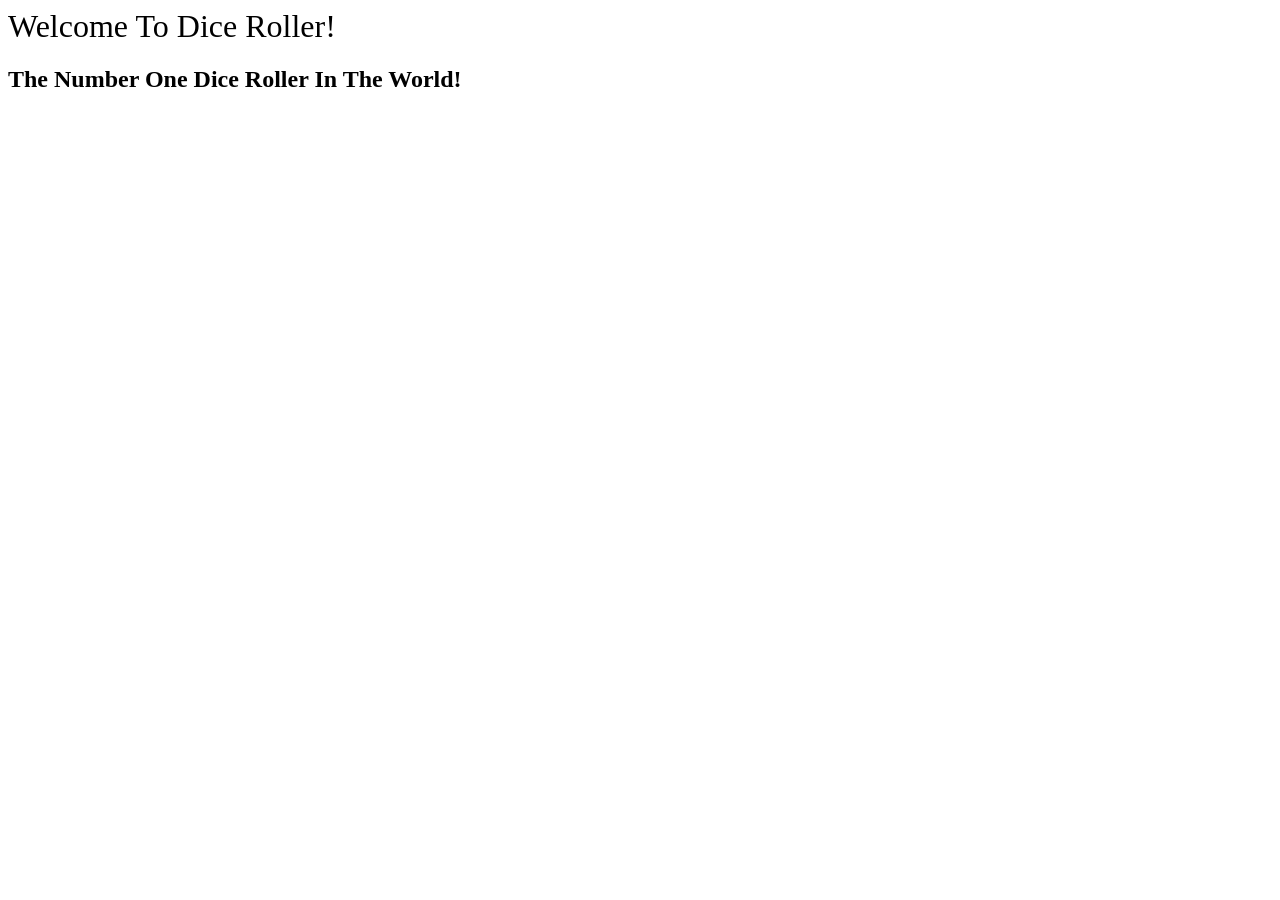
==== html/final html.html @ e0cf1615 "help" ====
<html>
	<head>
		<title>Final Project</title>
		<link rel="stylesheet" type="text/css" href="..\css\final css.css">
	</head>
<body>
	<h1>Welcome To Dice Roller!</h1>
	<h2>The Number One Dice Roller In The World!</h2>
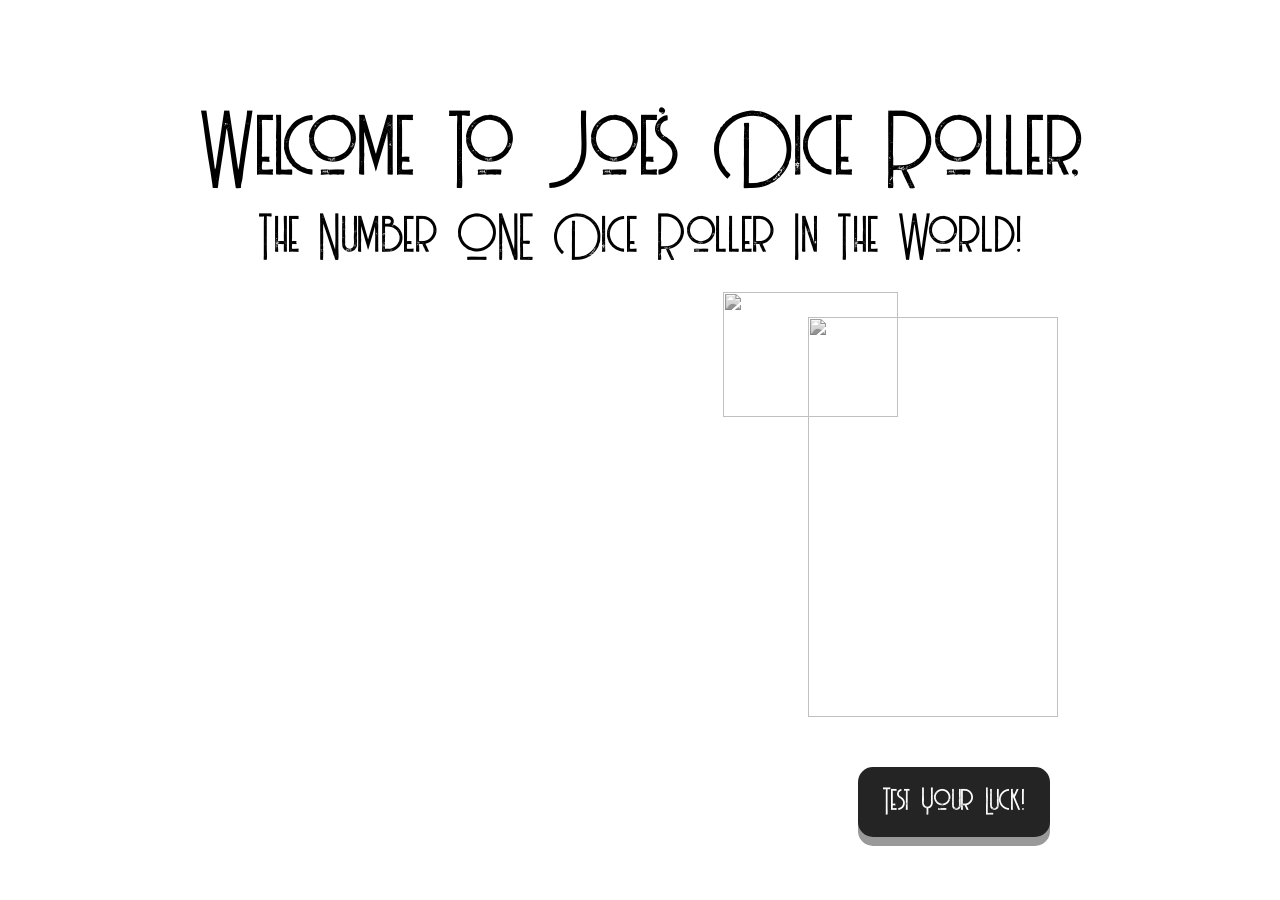
==== commit eeb89a83: "Added to final project" ====
--- a/html/final html.html
+++ b/html/final html.html
@@ -4,7 +4,18 @@
 		<link rel="stylesheet" type="text/css" href="..\css\final css.css">
 	</head>
 <body>
-	<h1>Welcome To Dice Roller!</h1>
-	<h2>The Number One Dice Roller In The World!</h2>
-		
+	
+	<h1 align=center>Welcome To Joe's Dice Roller,</h1>
+	<h2>The Number ONE Dice Roller In The World!</h2>
+	
+	<p class="gone" id="wow" >Take a roll!</p>
+	<img class="gone" id="text" src="https://media.giphy.com/media/3o7aCV5CxaciHjJHXy/giphy.gif">
+	<img class="gone" id="diceman"  src="https://vignette.wikia.nocookie.net/villains/images/1/15/Dicer.gif/revision/latest?cb=20171205222042">
+	<button onclick="reApear()"id="hide"  class="magic" class="show" ><span class="font">Test Your Luck!</span></button>
+
+	<img class="rollingdice" src="http://images.rapgenius.com/8fpfkmaom3siogc9pnaagcnmx.715x500x6.gif">
+
+	<script type="text/javascript"src="https://ajax.googleapis.com/ajax/libs/jquery/3.3.1/jquery.min.js"></script>
+	<script type="text/javascript" src="..\js\final js.js"></script>
+	</body>
 	
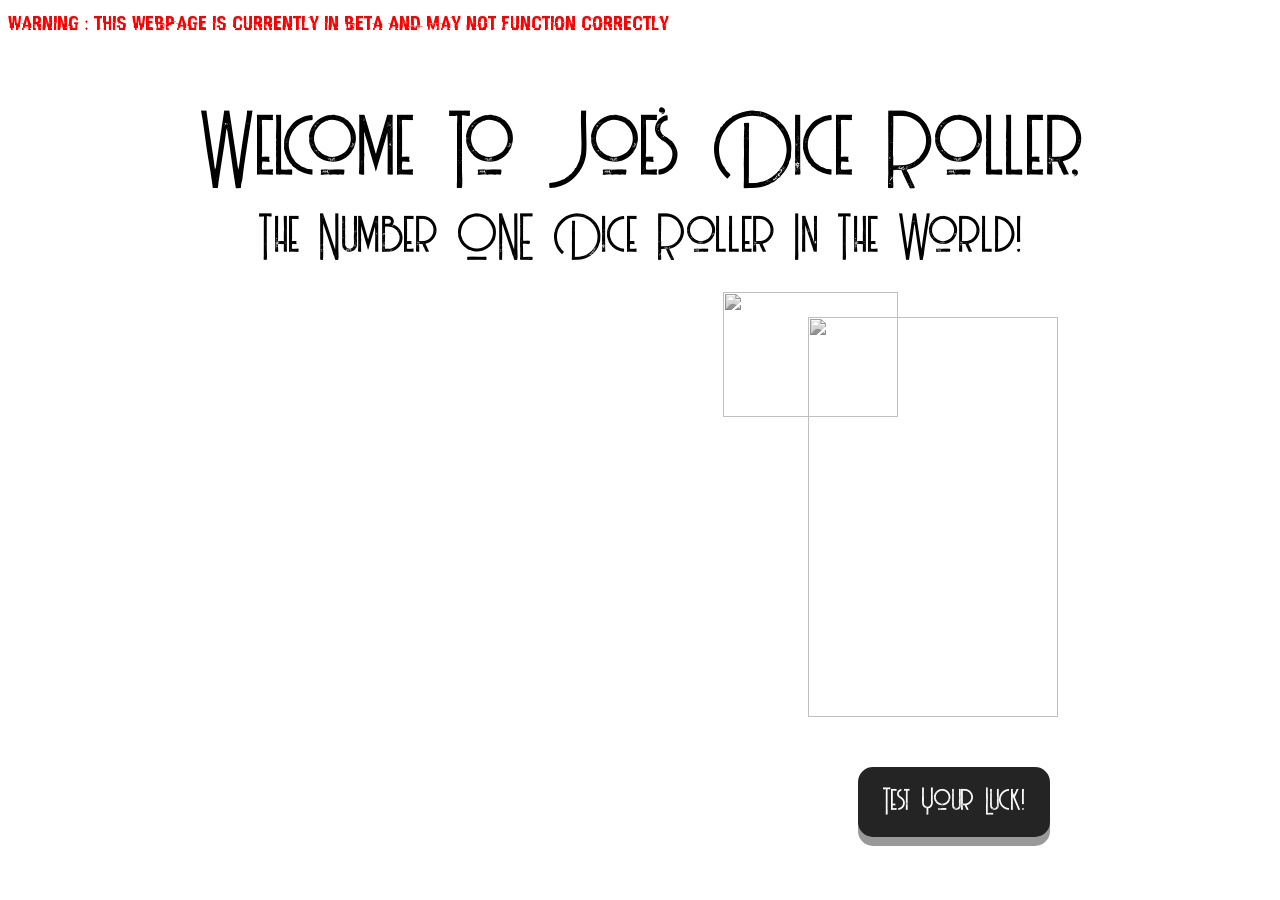
==== commit 91312e87: "Basically Completed" ====
--- a/html/final html.html
+++ b/html/final html.html
@@ -6,16 +6,30 @@
 <body>
 	
 	<h1 align=center>Welcome To Joe's Dice Roller,</h1>
+	
 	<h2>The Number ONE Dice Roller In The World!</h2>
 	
 	<p class="gone" id="wow" >Take a roll!</p>
+	
 	<img class="gone" id="text" src="https://media.giphy.com/media/3o7aCV5CxaciHjJHXy/giphy.gif">
+	
 	<img class="gone" id="diceman"  src="https://vignette.wikia.nocookie.net/villains/images/1/15/Dicer.gif/revision/latest?cb=20171205222042">
-	<button onclick="reApear()"id="hide"  class="magic" class="show" ><span class="font">Test Your Luck!</span></button>
+	
+	<button  id="hide" id="button" onclick="doShow(); doTheHide(); resetDice(); timedImage(); timedImage2()" class="magic" class="show" ><span class="font">Test Your Luck!</span></button>
+	
+	<div id="demo"></div><div id="demo2"></div>
+	
+	<div id="rollingdice"><img src="http://images.rapgenius.com/8fpfkmaom3siogc9pnaagcnmx.715x500x6.gif"></div>
+	
+	<script type="text/javascript"src="https://ajax.googleapis.com/ajax/libs/jquery/3.3.1/jquery.min.js"></script>
+	
+	<script type="text/javascript" src="..\js\final js.js"></script>
+	
+	<input type="button" value="Restart Roller" onClick="window.location.reload()">
+	
+	<h4> WARNING : THIS WEBPAGE IS CURRENTLY IN BETA AND MAY NOT FUNCTION CORRECTLY</h4>
+	</body>
 
-	<img class="rollingdice" src="http://images.rapgenius.com/8fpfkmaom3siogc9pnaagcnmx.715x500x6.gif">
 
-	<script type="text/javascript"src="https://ajax.googleapis.com/ajax/libs/jquery/3.3.1/jquery.min.js"></script>
-	<script type="text/javascript" src="..\js\final js.js"></script>
-	</body>
+
 	
